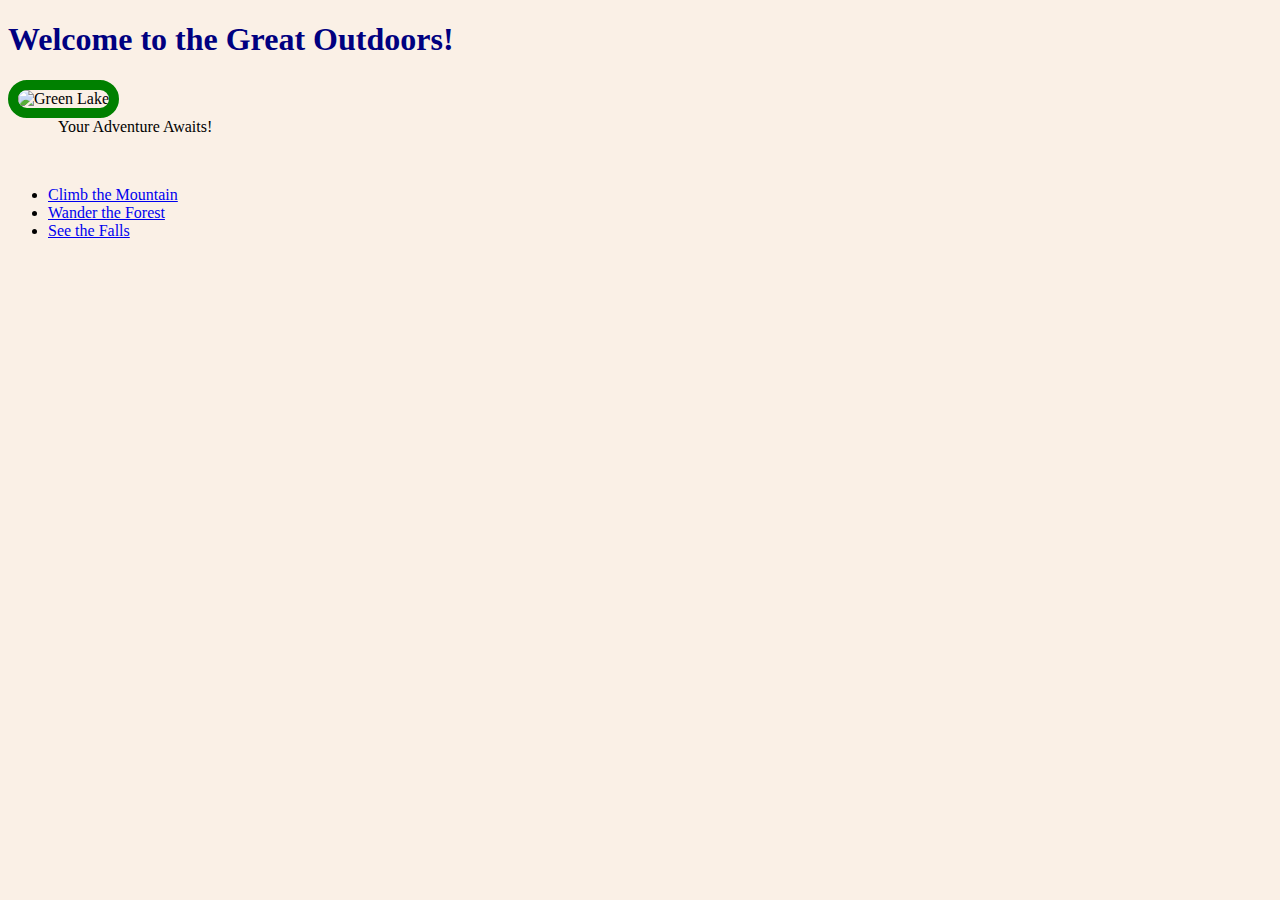
==== websitedemo-main/index.html @ ff85d77e "Add files via upload" ====
<!DOCTYPE html>
<html>
<head>
<title>Welcome to the Great Outdoors!</title>
<link rel="stylesheet" type="text/css" href="styles/toplevel.css">
<script src="scripts/myscripts.js"></script>

</head>

<body>

<h1>Welcome to the Great Outdoors!</h1>


<img src = "images/lake.jpg" alt="Green Lake" onmouseover="showAlt(this)" onmouseout="hideAlt(this)">
<figcaption>Your Adventure Awaits!</figcaption>

<p id="alttext" style="font-size:50px"> <p>

<ul>
<li><a href="mountain.html">Climb the Mountain</a></li>
<li><a href="forest.html">Wander the Forest</a></li>
<li><a href="falls.html">See the Falls</a></li>
</ul>

</body>
</html>
---- websitedemo-main/styles/toplevel.css ----
body {
  background-color: linen;
}

h1 {
  color: navy;
}

img{
  width:300px;
  height:200px;
  border:10px solid green;
  color:white;
  border-radius:20px;
}

figcaption{
  width: 315px;
  text-align: left;
  margin-left: 50px;
}
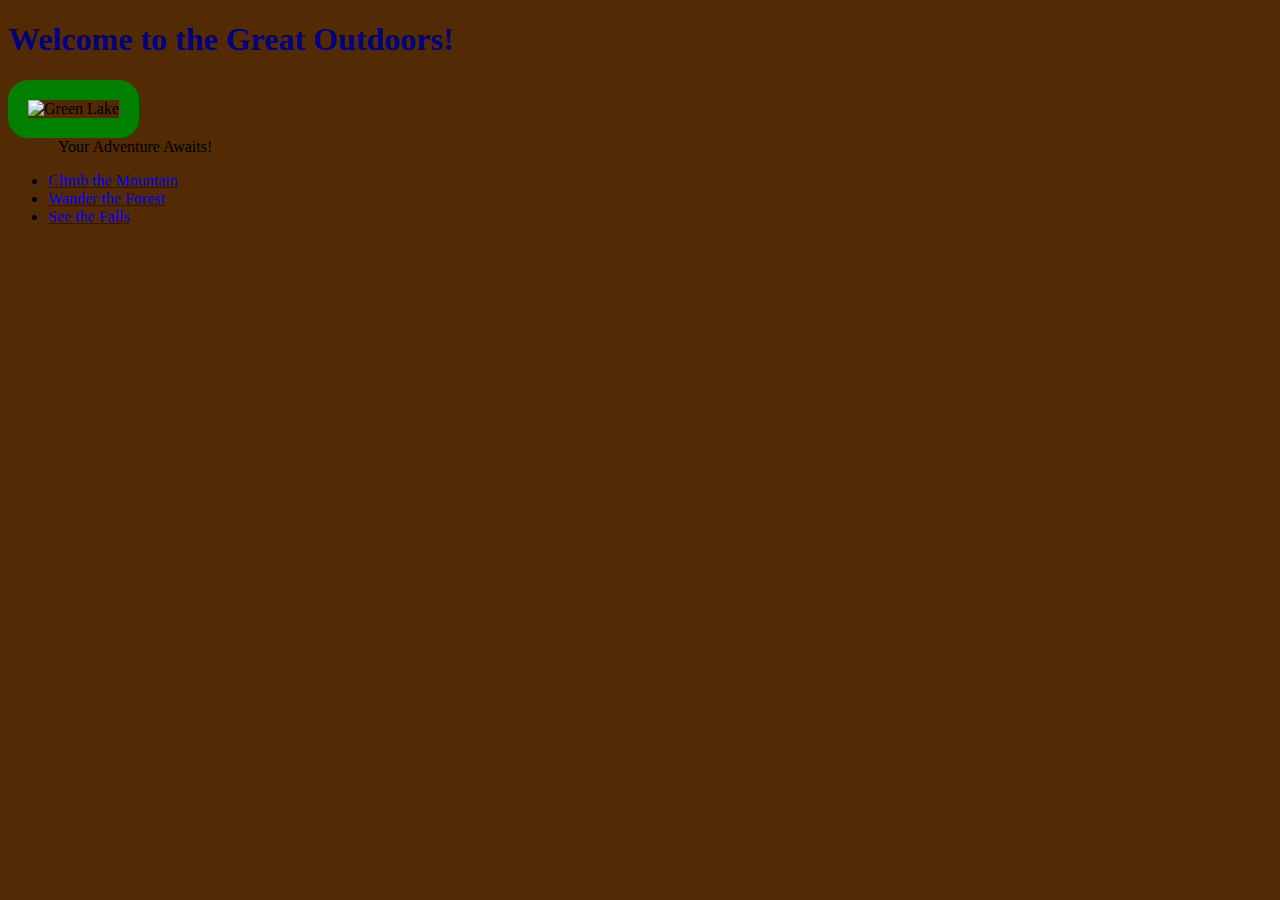
==== commit 64b423d4: "Add files via upload" ====
--- a/websitedemo-main/index.html
+++ b/websitedemo-main/index.html
@@ -15,7 +15,7 @@
 <img src = "images/lake.jpg" alt="Green Lake" onmouseover="showAlt(this)" onmouseout="hideAlt(this)">
 <figcaption>Your Adventure Awaits!</figcaption>
 
-<p id="alttext" style="font-size:50px"> <p>
+<p id="alttext" style="font: size 100px;px"> <p>
 
 <ul>
 <li><a href="mountain.html">Climb the Mountain</a></li>
--- a/websitedemo-main/styles/toplevel.css
+++ b/websitedemo-main/styles/toplevel.css
@@ -1,6 +1,6 @@
 
 body {
-  background-color: linen;
+  background-color: rgb(82, 42, 3);
 }
 
 h1 {
@@ -10,7 +10,7 @@
 img{
   width:300px;
   height:200px;
-  border:10px solid green;
+  border:20px solid green;
   color:white;
   border-radius:20px;
 }
